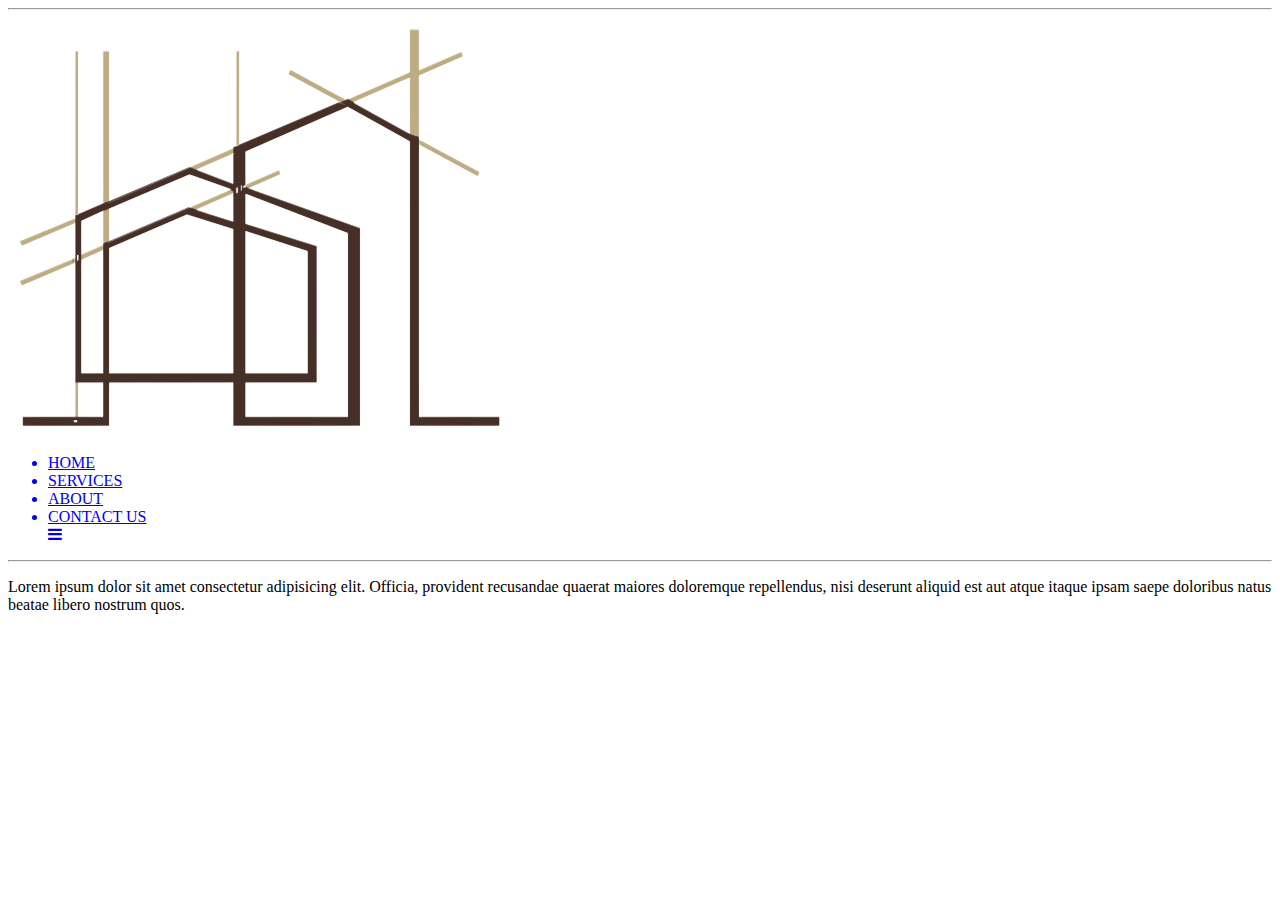
==== home.html @ b8f30b89 "Initial commit" ====
<!DOCTYPE html>
<html lang="en">
<head>
    <meta charset="UTF-8">
    <meta http-equiv="X-UA-Compatible" content="IE=edge">
    <meta name="viewport" content="width=device-width, initial-scale=1.0">
    <link rel="preconnect" href="https://fonts.googleapis.com">
    <link rel="preconnect" href="https://fonts.gstatic.com" crossorigin>
    <link href="https://fonts.googleapis.com/css2?family=Poppins:wght@200&family=Roboto:wght@100;400&display=swap" rel="stylesheet">
    <link rel="stylesheet" href="home.css">
    <link rel="icon" type="image/x-icon" href="/images/favicon.ico">
    <link rel="stylesheet" href="https://cdnjs.cloudflare.com/ajax/libs/font-awesome/4.7.0/css/font-awesome.min.css">
    <title>Web Masons</title>

    <script>
    function myFunction() {
        var x = document.getElementById("menu");
        if (x.className === "menu") {
          x.className += " responsive";
        } else {
          x.className = "menu";
    }
}
    </script>
</head>
<body>
    <section class="top">
    <hr>
    
    
    <!-- header navbar -->
    <header class="header" >
        <nav class="navbar navbar-container" id="navbar">
        <a href="home.html">
            <div class="headimg">
            <img src="images\transparentLogo.png" alt="logo" class="logo">
            </div>
        </a>


        <div class="menu" id="menu">

            <ul >
                <a href="home.html"><li class="listItem">HOME</li></a>
                <a href="services.html"><li class="listItem">SERVICES</li></a>
                <a href="about.html"><li class="listItem">ABOUT</li></a>
                <a href="contact.html"><li class="listItem">CONTACT US</li></a>
                <a href="javascript:void(0);" class="icon" onclick="myFunction()">
                <i class="fa fa-bars"></i>
                </a>
            </ul>
        
        </div>
        </nav>

    </header>

    <hr>
    </section>
    <!-- main homepage -->
    <div class="content">

       <p>Lorem ipsum dolor sit amet consectetur adipisicing elit. Officia, provident recusandae quaerat maiores doloremque repellendus, nisi deserunt aliquid est aut atque itaque ipsam saepe doloribus natus beatae libero nostrum quos.
       </p>
        
    </div>
    <!-- services -->

    <!-- about page -->

    <!-- contact call to action -->
</body>
</html>
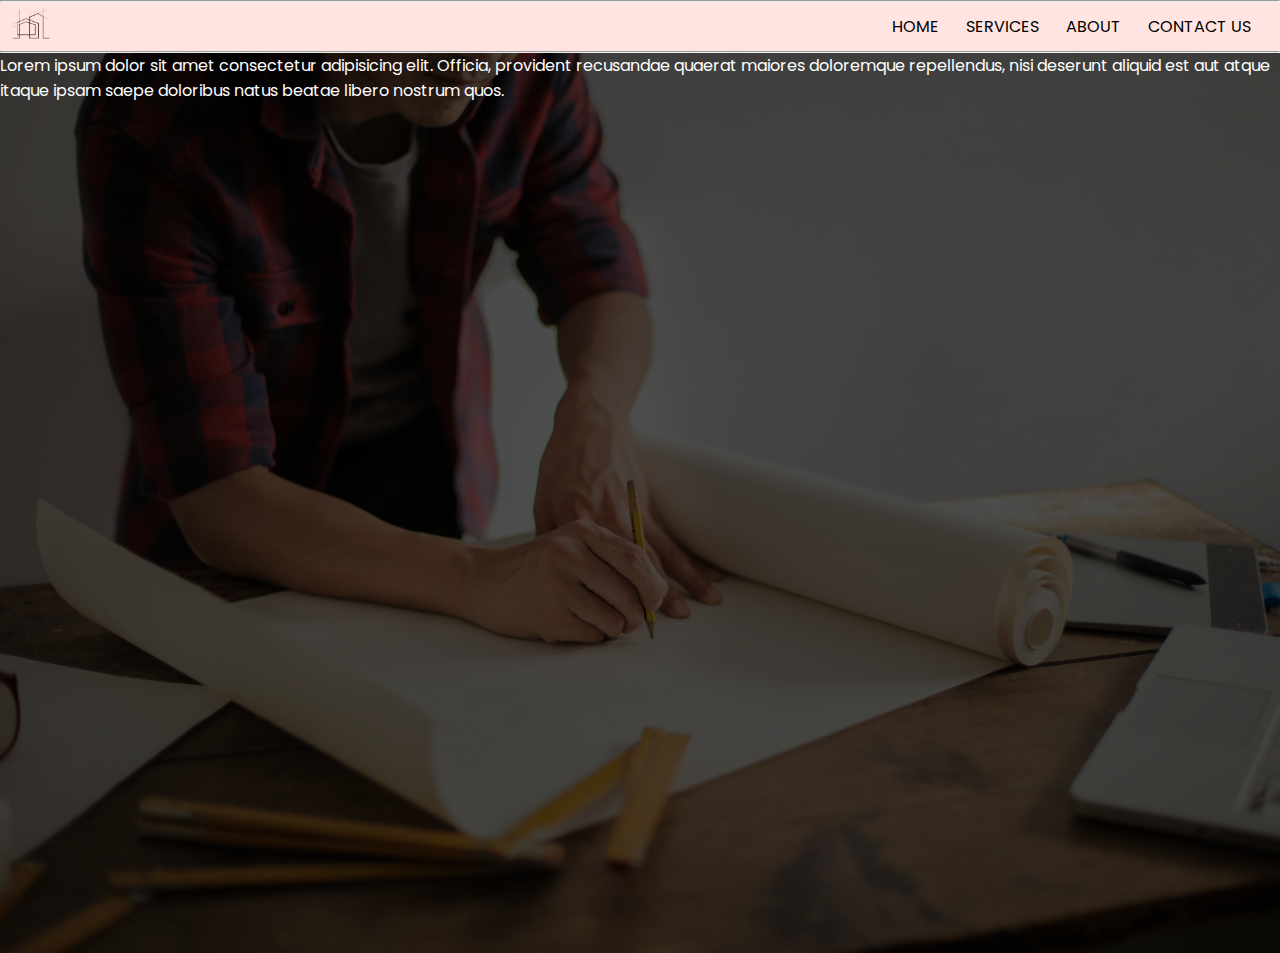
==== commit 4d51a149: "changes" ====
--- a/home.html
+++ b/home.html
@@ -7,21 +7,11 @@
     <link rel="preconnect" href="https://fonts.googleapis.com">
     <link rel="preconnect" href="https://fonts.gstatic.com" crossorigin>
     <link href="https://fonts.googleapis.com/css2?family=Poppins:wght@200&family=Roboto:wght@100;400&display=swap" rel="stylesheet">
-    <link rel="stylesheet" href="home.css">
+    <link rel="stylesheet" href="../css/home.css">
     <link rel="icon" type="image/x-icon" href="/images/favicon.ico">
     <link rel="stylesheet" href="https://cdnjs.cloudflare.com/ajax/libs/font-awesome/4.7.0/css/font-awesome.min.css">
     <title>Web Masons</title>
 
-    <script>
-    function myFunction() {
-        var x = document.getElementById("menu");
-        if (x.className === "menu") {
-          x.className += " responsive";
-        } else {
-          x.className = "menu";
-    }
-}
-    </script>
 </head>
 <body>
     <section class="top">
@@ -33,7 +23,7 @@
         <nav class="navbar navbar-container" id="navbar">
         <a href="home.html">
             <div class="headimg">
-            <img src="images\transparentLogo.png" alt="logo" class="logo">
+            <img src="transparentLogo.png" alt="logo" class="logo">
             </div>
         </a>
 
@@ -45,8 +35,6 @@
                 <a href="services.html"><li class="listItem">SERVICES</li></a>
                 <a href="about.html"><li class="listItem">ABOUT</li></a>
                 <a href="contact.html"><li class="listItem">CONTACT US</li></a>
-                <a href="javascript:void(0);" class="icon" onclick="myFunction()">
-                <i class="fa fa-bars"></i>
                 </a>
             </ul>
         
@@ -60,8 +48,13 @@
     <!-- main homepage -->
     <div class="content">
 
+        <div class="tag-container">
        <p>Lorem ipsum dolor sit amet consectetur adipisicing elit. Officia, provident recusandae quaerat maiores doloremque repellendus, nisi deserunt aliquid est aut atque itaque ipsam saepe doloribus natus beatae libero nostrum quos.
        </p>
+        </div>
+        <div class="main-image">
+            <img src="" alt="" srcset="">
+        </div>
         
     </div>
     <!-- services -->
--- a/css/home.css
+++ b/css/home.css
@@ -0,0 +1,85 @@
+*{
+
+    margin: 0;
+    padding: 0;
+    font-family: 'Poppins', sans-serif;
+    
+}
+
+
+/* header */
+
+.top{
+    
+    background-color: 	#FFE4E1;
+}
+
+
+.headimg img {
+
+    padding-left: 10px;
+    height: 32px; 
+    width: 38px;
+    
+}
+
+.navbar{
+    margin: 5px;
+    margin-left: 2px;
+    margin-right: 2px;
+    display: flex;
+    justify-content: space-between;
+    align-items: center;
+}
+
+.menu{
+    display: flex;
+    float: right;    
+    justify-content: center;
+}
+
+.menu ul{
+    display : flex;
+    
+}
+
+.menu li{
+    list-style: none;
+    padding: inherit;
+    padding-right: 27px;
+}
+
+.menu a:link {
+    text-decoration: NONE;
+    color: black;
+}
+
+.menu a:visited {
+    text-decoration: NONE;
+    color: black;
+}
+
+.menu a:hover {
+    text-decoration: NONE;
+    color: rgb(78, 72, 72);
+}
+
+.menu .icon {
+    display: none;
+}
+
+/* nav-bar responsive queries */
+
+
+  /* main body  */
+
+
+.content{
+
+    color: white;
+    background: rgba(0, 0, 0, 0.7) url(../images/bg.jpg);
+    background-size: cover;
+    background-blend-mode: darken;
+    background-position: center;
+    height: 100vh;
+}